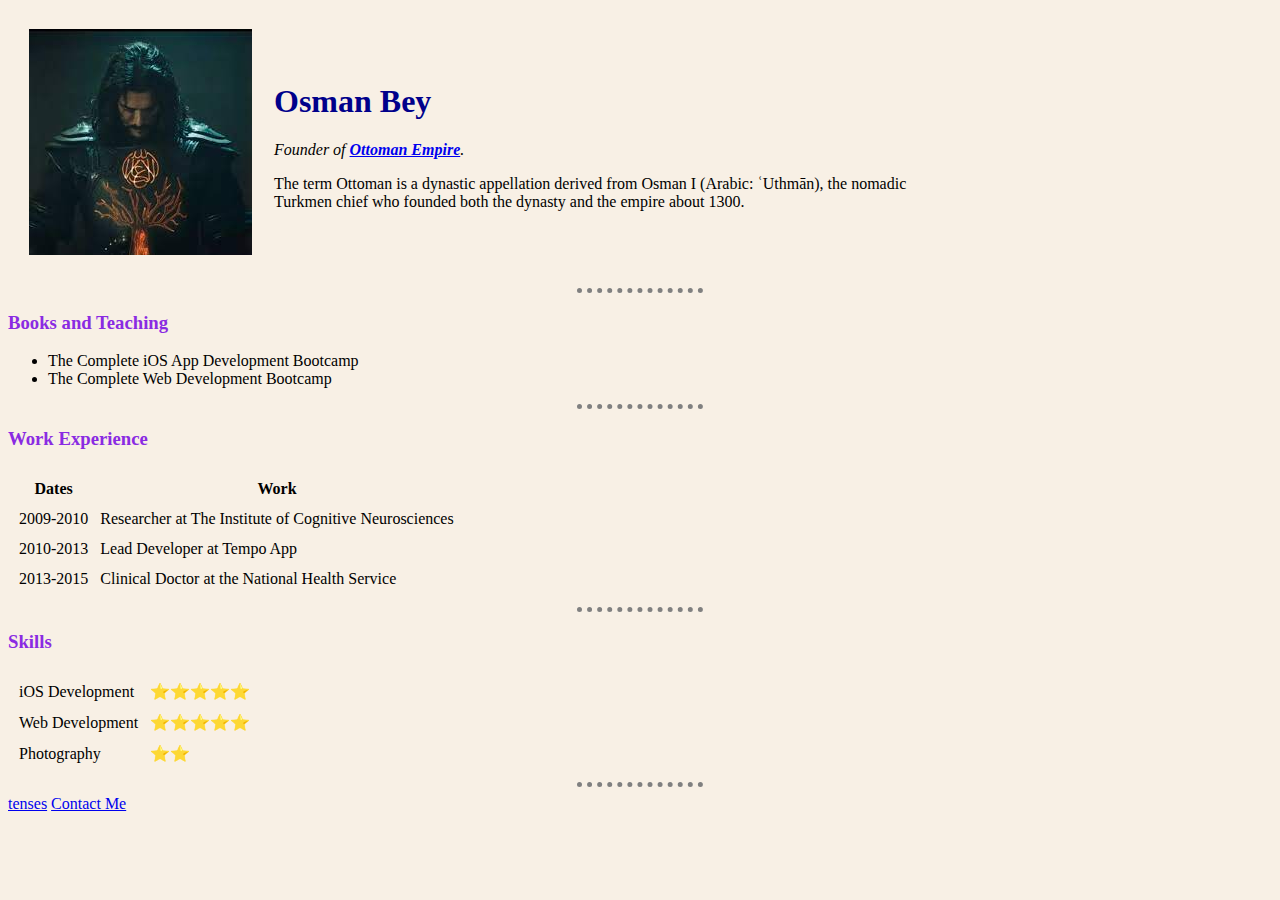
==== index.html @ a38dce8c "I added tenses.html" ====
<!DOCTYPE html>
<html>
  <head>
    <meta charset="utf-8">
    <title>Osman's Personal Site</title>
    <link rel="stylesheet" href="CSS/style.css">
  </head>

  <body>
    <table cellspacing="20">
      <tr>
        <td><img src="Osman.jpg" alt="Osman profile picture"></td>
        <td><h1>Osman Bey</h1>
        <p><em>Founder of <strong><a href="https://en.wikipedia.org/wiki/Ottoman_Empire">Ottoman Empire</a></strong>.</em></p>
        <p>The term Ottoman is a dynastic appellation derived from Osman I (Arabic: ʿUthmān), the nomadic 
            <br>Turkmen chief who founded both the dynasty and the empire about 1300.</p></td>
      </tr>
    </table>
    <hr>
    <h3>Books and Teaching</h3>
    <ul>
      <li>The Complete iOS App Development Bootcamp</li>
      <li>The Complete Web Development Bootcamp</li>
    </ul>
    <hr>
    <h3>Work Experience</h3>
    <table cellspacing="10">
      <thead>
        <tr>
          <th>Dates</th>
          <th>Work</th>
        </tr>
      </thead>
      <tbody>
        <tr>
          <td>2009-2010</td>
          <td>Researcher at The Institute of Cognitive Neurosciences</td>
        </tr>
        <tr>
          <td>2010-2013</td>
          <td>Lead Developer at Tempo App</td>
        </tr>
        <tr>
          <td>2013-2015</td>
          <td>Clinical Doctor at the National Health Service</td>
        </tr>
      </tbody>
    </table>
    <hr>
    <h3>Skills</h3>
    <table cellspacing="10">
      <tr>
        <td>iOS Development</td>
        <td>⭐️⭐️⭐️⭐️⭐️</td>
      </tr>
      <tr>
        <td>Web Development</td>
        <td>⭐️⭐️⭐️⭐️⭐️</td>
      </tr>
      <tr>
        <td>Photography</td>
        <td>⭐️⭐️</td>
      </tr>
    </table>
    <hr>
    <a href="tenses.html">tenses</a>
    <a href="contact-me.html">Contact Me</a>
  </body>
</html>
---- CSS/style.css ----
hr {
border-style: none;
border-top-style: dotted;
border-color: grey;
border-width: 5px;
width: 10%;
}
body {
    background-color: #F8F0E5;
}
h1 {
    color: darkblue;
}
h3 {
    color: blueviolet;
}
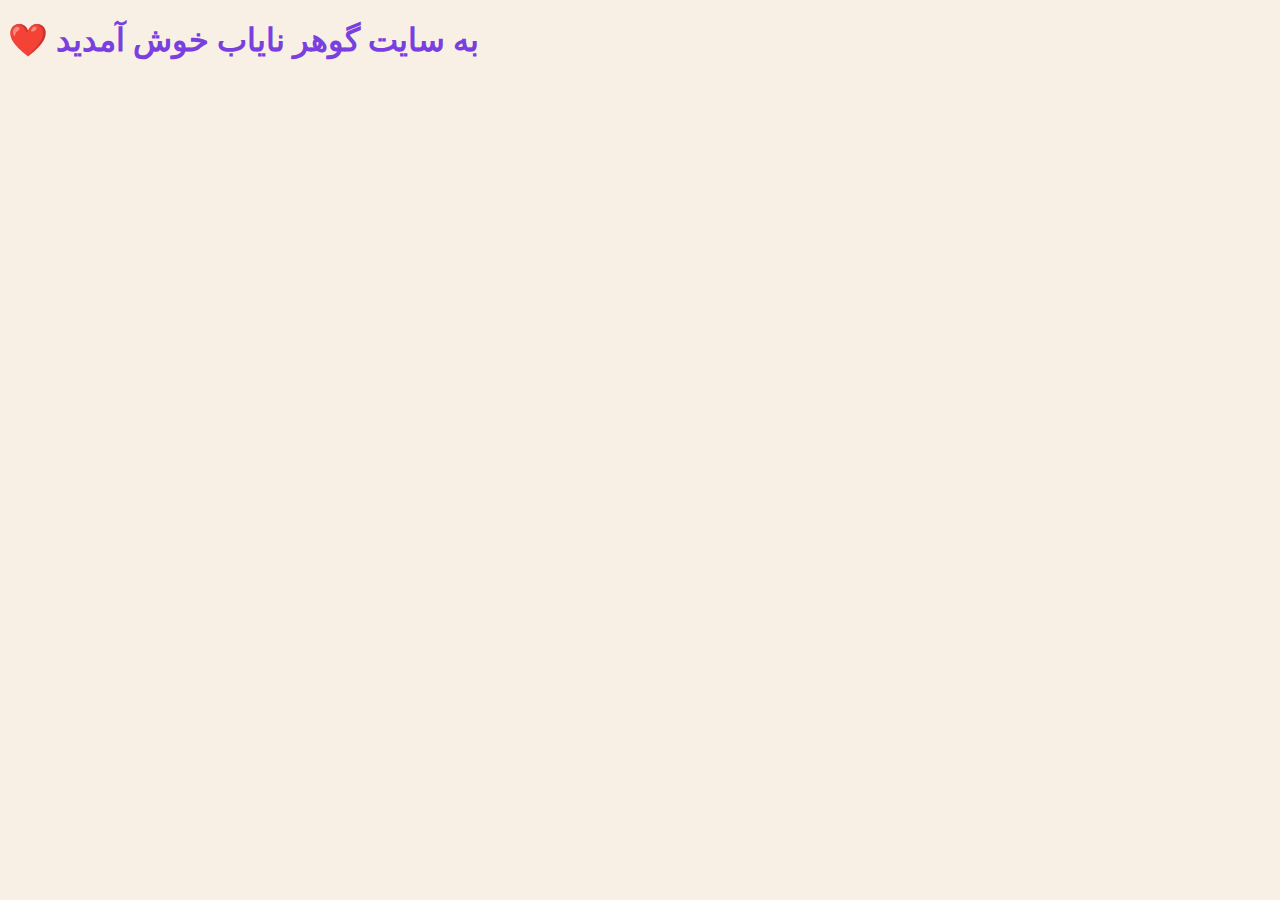
==== commit 957c74eb: "updated" ====
--- a/index.html
+++ b/index.html
@@ -2,68 +2,10 @@
 <html>
   <head>
     <meta charset="utf-8">
-    <title>Osman's Personal Site</title>
+    <title>Asma's English Site</title>
     <link rel="stylesheet" href="CSS/style.css">
   </head>
-
   <body>
-    <table cellspacing="20">
-      <tr>
-        <td><img src="Osman.jpg" alt="Osman profile picture"></td>
-        <td><h1>Osman Bey</h1>
-        <p><em>Founder of <strong><a href="https://en.wikipedia.org/wiki/Ottoman_Empire">Ottoman Empire</a></strong>.</em></p>
-        <p>The term Ottoman is a dynastic appellation derived from Osman I (Arabic: ʿUthmān), the nomadic 
-            <br>Turkmen chief who founded both the dynasty and the empire about 1300.</p></td>
-      </tr>
-    </table>
-    <hr>
-    <h3>Books and Teaching</h3>
-    <ul>
-      <li>The Complete iOS App Development Bootcamp</li>
-      <li>The Complete Web Development Bootcamp</li>
-    </ul>
-    <hr>
-    <h3>Work Experience</h3>
-    <table cellspacing="10">
-      <thead>
-        <tr>
-          <th>Dates</th>
-          <th>Work</th>
-        </tr>
-      </thead>
-      <tbody>
-        <tr>
-          <td>2009-2010</td>
-          <td>Researcher at The Institute of Cognitive Neurosciences</td>
-        </tr>
-        <tr>
-          <td>2010-2013</td>
-          <td>Lead Developer at Tempo App</td>
-        </tr>
-        <tr>
-          <td>2013-2015</td>
-          <td>Clinical Doctor at the National Health Service</td>
-        </tr>
-      </tbody>
-    </table>
-    <hr>
-    <h3>Skills</h3>
-    <table cellspacing="10">
-      <tr>
-        <td>iOS Development</td>
-        <td>⭐️⭐️⭐️⭐️⭐️</td>
-      </tr>
-      <tr>
-        <td>Web Development</td>
-        <td>⭐️⭐️⭐️⭐️⭐️</td>
-      </tr>
-      <tr>
-        <td>Photography</td>
-        <td>⭐️⭐️</td>
-      </tr>
-    </table>
-    <hr>
-    <a href="tenses.html">tenses</a>
-    <a href="contact-me.html">Contact Me</a>
+   <h1>❤️ به سایت گوهر نایاب خوش آمدید</h1>
   </body>
 </html>
--- a/CSS/style.css
+++ b/CSS/style.css
@@ -9,7 +9,8 @@
     background-color: #F8F0E5;
 }
 h1 {
-    color: darkblue;
+    color: #793FDF;
+    
 }
 h3 {
     color: blueviolet;
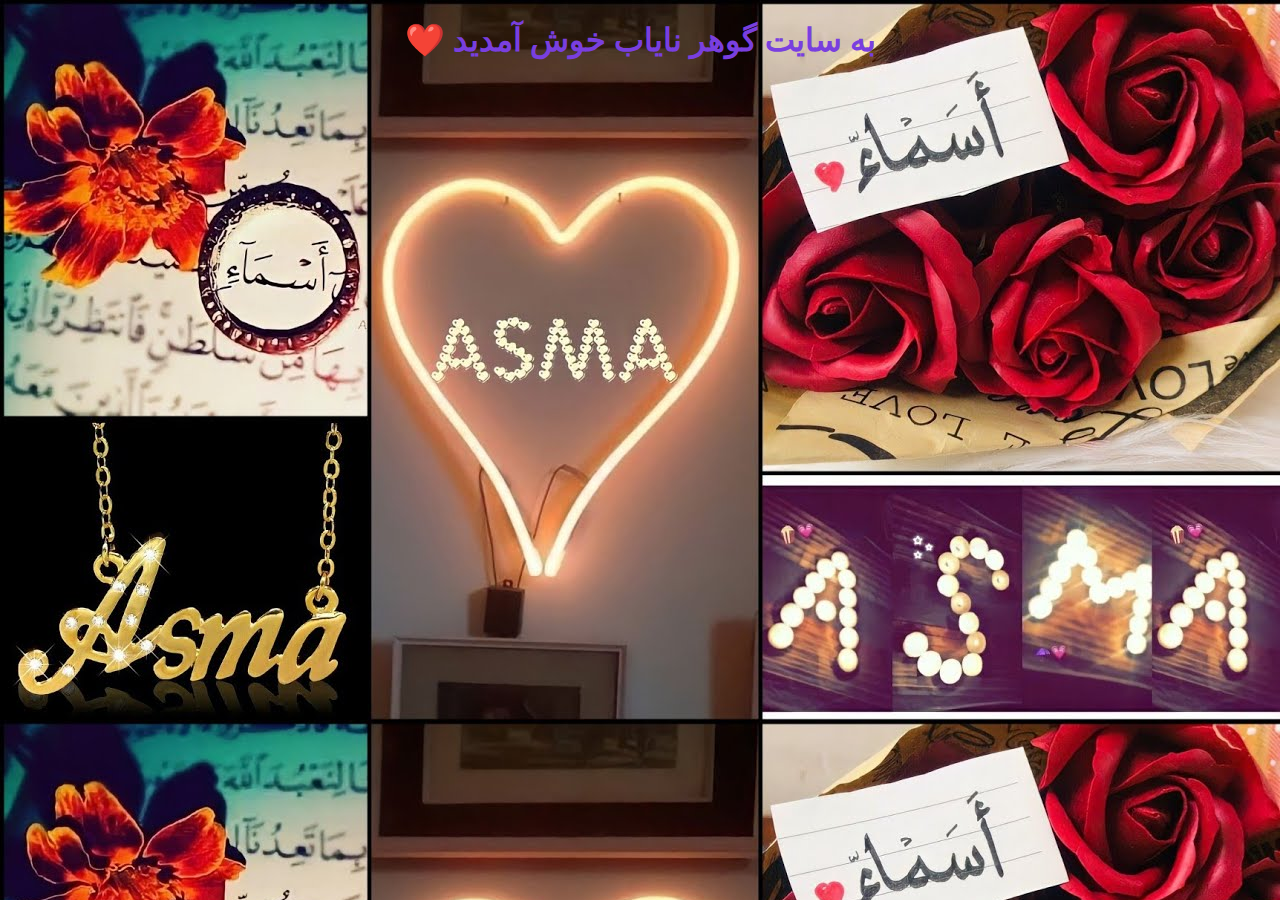
==== commit fb9a48d1: "changed" ====
--- a/index.html
+++ b/index.html
@@ -5,7 +5,7 @@
     <title>Asma's English Site</title>
     <link rel="stylesheet" href="CSS/style.css">
   </head>
-  <body>
-   <h1>❤️ به سایت گوهر نایاب خوش آمدید</h1>
+  <body >
+   <center><h1>❤️ به سایت گوهر نایاب خوش آمدید</h1></center>
   </body>
 </html>
--- a/CSS/style.css
+++ b/CSS/style.css
@@ -6,7 +6,7 @@
 width: 10%;
 }
 body {
-    background-color: #F8F0E5;
+    background-image:url('asma.jpg');
 }
 h1 {
     color: #793FDF;
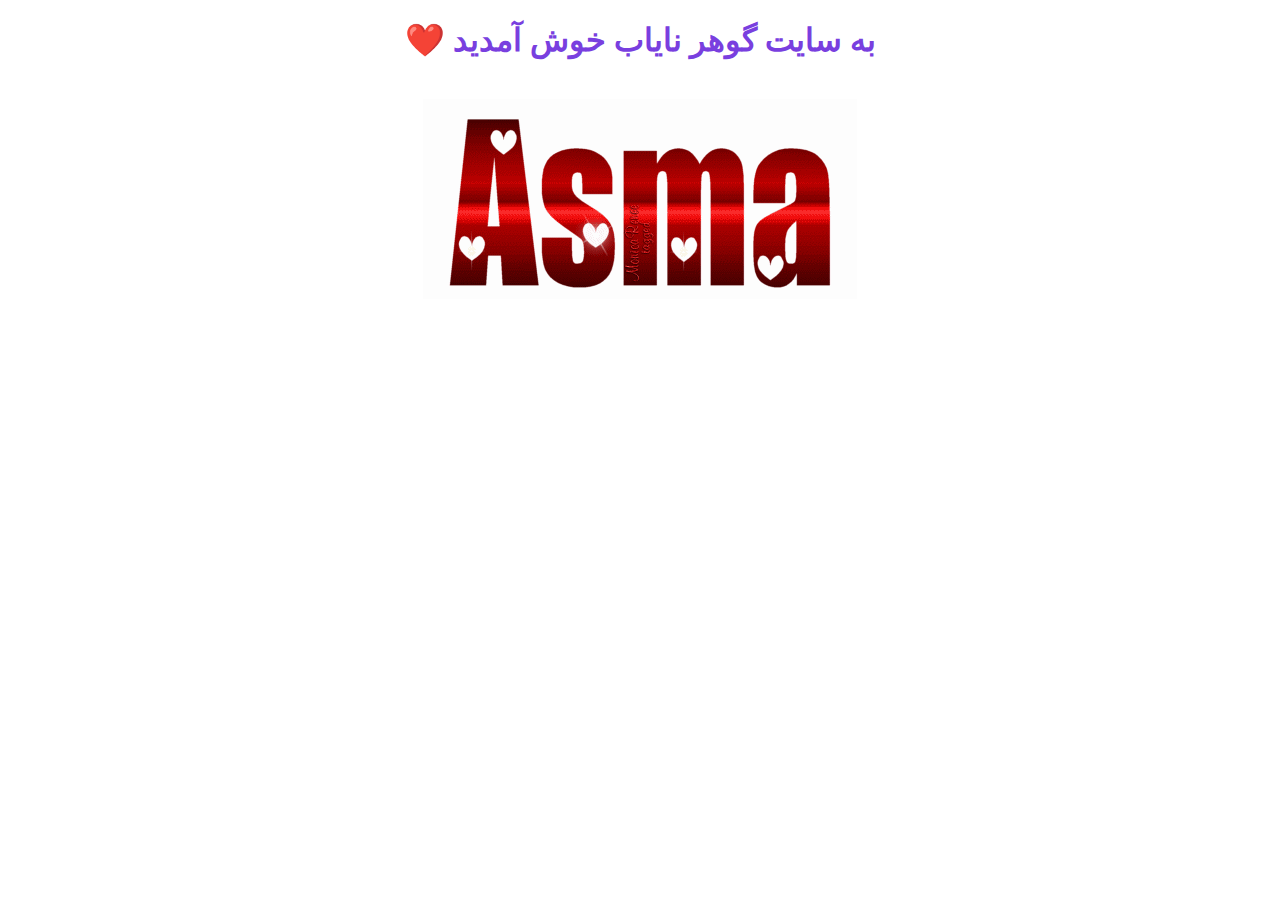
==== commit 3dbdb596: "c" ====
--- a/index.html
+++ b/index.html
@@ -3,9 +3,11 @@
   <head>
     <meta charset="utf-8">
     <title>Asma's English Site</title>
-    <link rel="stylesheet" href="CSS/style.css">
+    <link rel="stylesheet" href="style.css">
   </head>
   <body >
    <center><h1>❤️ به سایت گوهر نایاب خوش آمدید</h1></center>
+   <br>
+   <center><img src="asma.gif" alt=""></center>
   </body>
 </html>
--- a/style.css
+++ b/style.css
@@ -0,0 +1,17 @@
+hr {
+border-style: none;
+border-top-style: dotted;
+border-color: grey;
+border-width: 5px;
+width: 10%;
+}
+body {
+   background-color: white;
+}
+h1 {
+    color: #793FDF;
+    
+}
+h3 {
+    color: blueviolet;
+}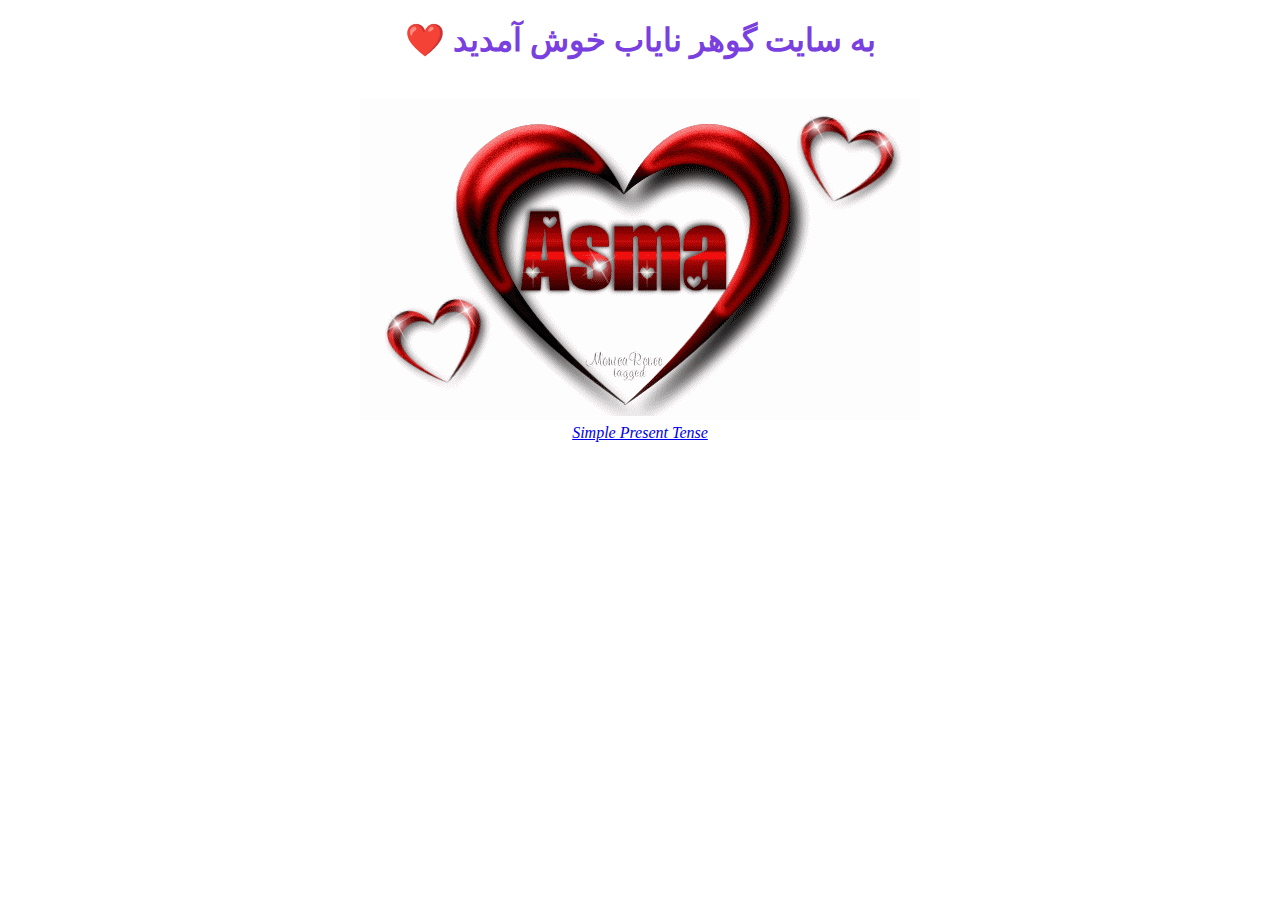
==== commit 171909ad: "a" ====
--- a/index.html
+++ b/index.html
@@ -9,5 +9,6 @@
    <center><h1>❤️ به سایت گوهر نایاب خوش آمدید</h1></center>
    <br>
    <center><img src="asma.gif" alt=""></center>
+   <center><a href="tenses.html"><em><i>Simple Present Tense</i></em></a></center>
   </body>
 </html>
--- a/style.css
+++ b/style.css
@@ -4,6 +4,9 @@
 border-color: grey;
 border-width: 5px;
 width: 10%;
+}
+a {
+    border: 2px;
 }
 body {
    background-color: white;
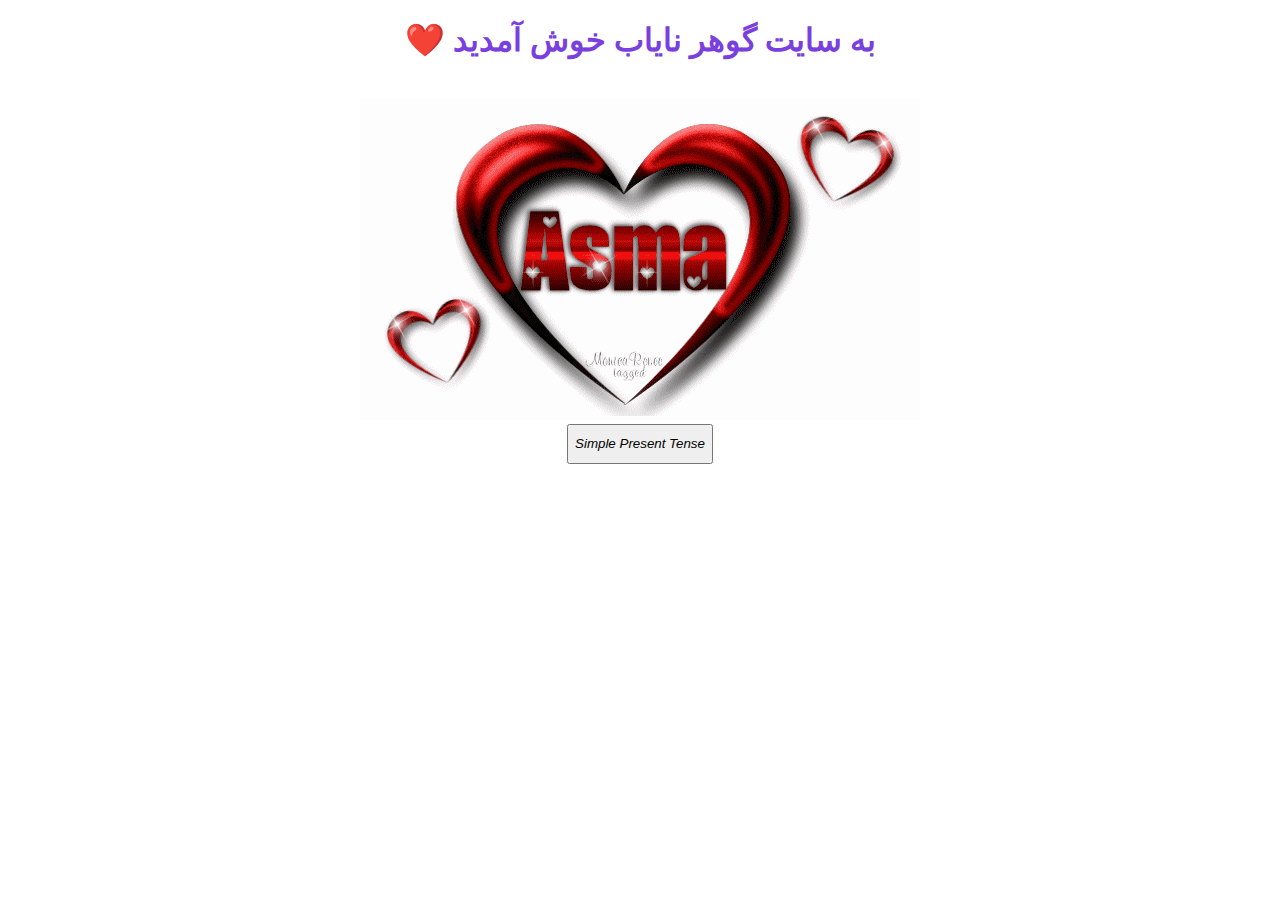
==== commit 04e790fc: "Update index.html" ====
--- a/index.html
+++ b/index.html
@@ -9,6 +9,6 @@
    <center><h1>❤️ به سایت گوهر نایاب خوش آمدید</h1></center>
    <br>
    <center><img src="asma.gif" alt=""></center>
-   <center><a href="tenses.html"><em><i>Simple Present Tense</i></em></a></center>
+   <center><a href="tenses.html"><Button style="height: 40px;"><em><i style="height: 30px;">Simple Present Tense</i></em></Button></a></center>
   </body>
 </html>
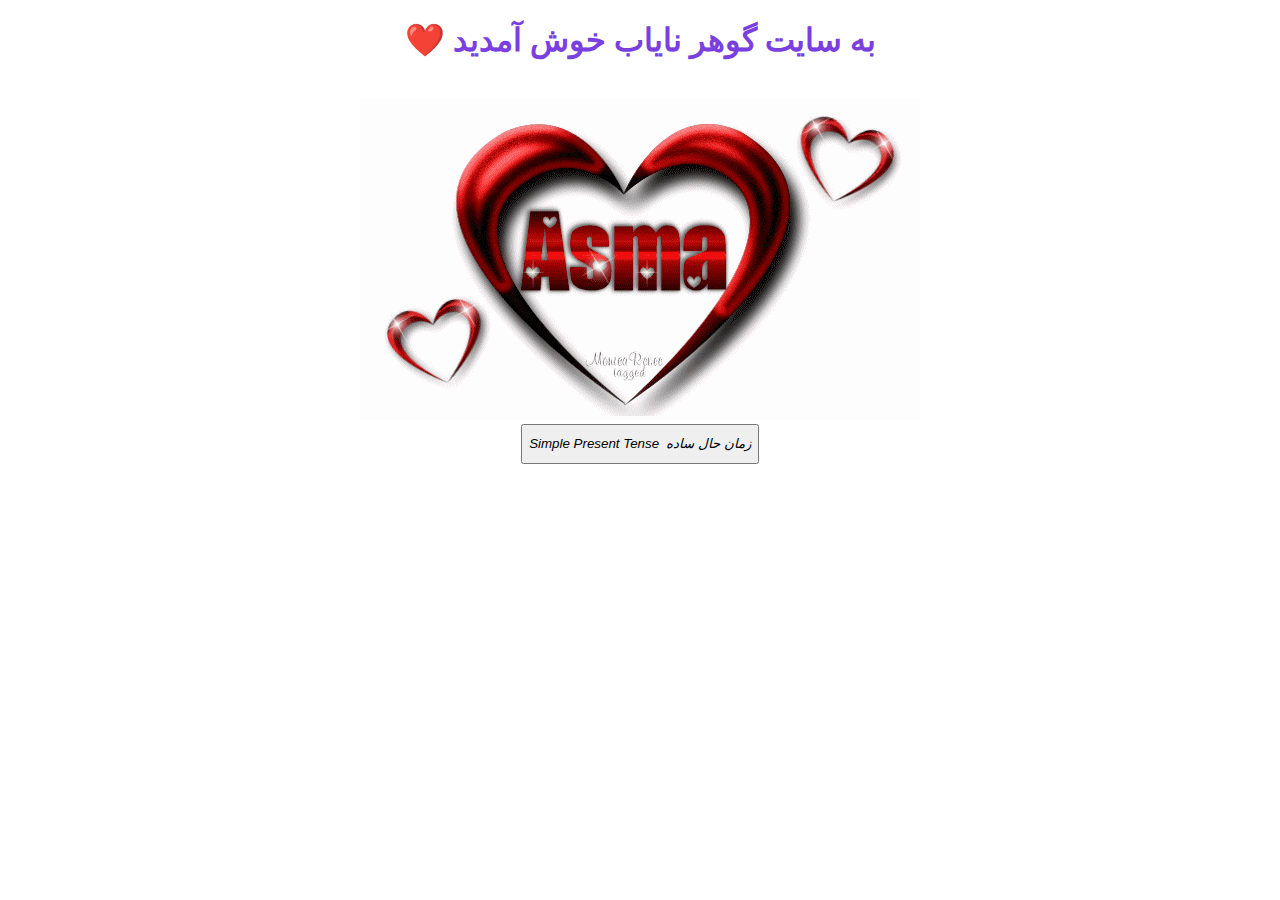
==== commit 50f26551: "Update index.html" ====
--- a/index.html
+++ b/index.html
@@ -9,6 +9,6 @@
    <center><h1>❤️ به سایت گوهر نایاب خوش آمدید</h1></center>
    <br>
    <center><img src="asma.gif" alt=""></center>
-   <center><a href="tenses.html"><Button style="height: 40px;"><em><i style="height: 30px;">Simple Present Tense</i></em></Button></a></center>
+   <center><a href="tenses.html"><Button style="height: 40px;"><em><i style="height: 30px;">Simple Present Tense &nbsp;زمان حال ساده</i></em></Button></a></center>
   </body>
 </html>
